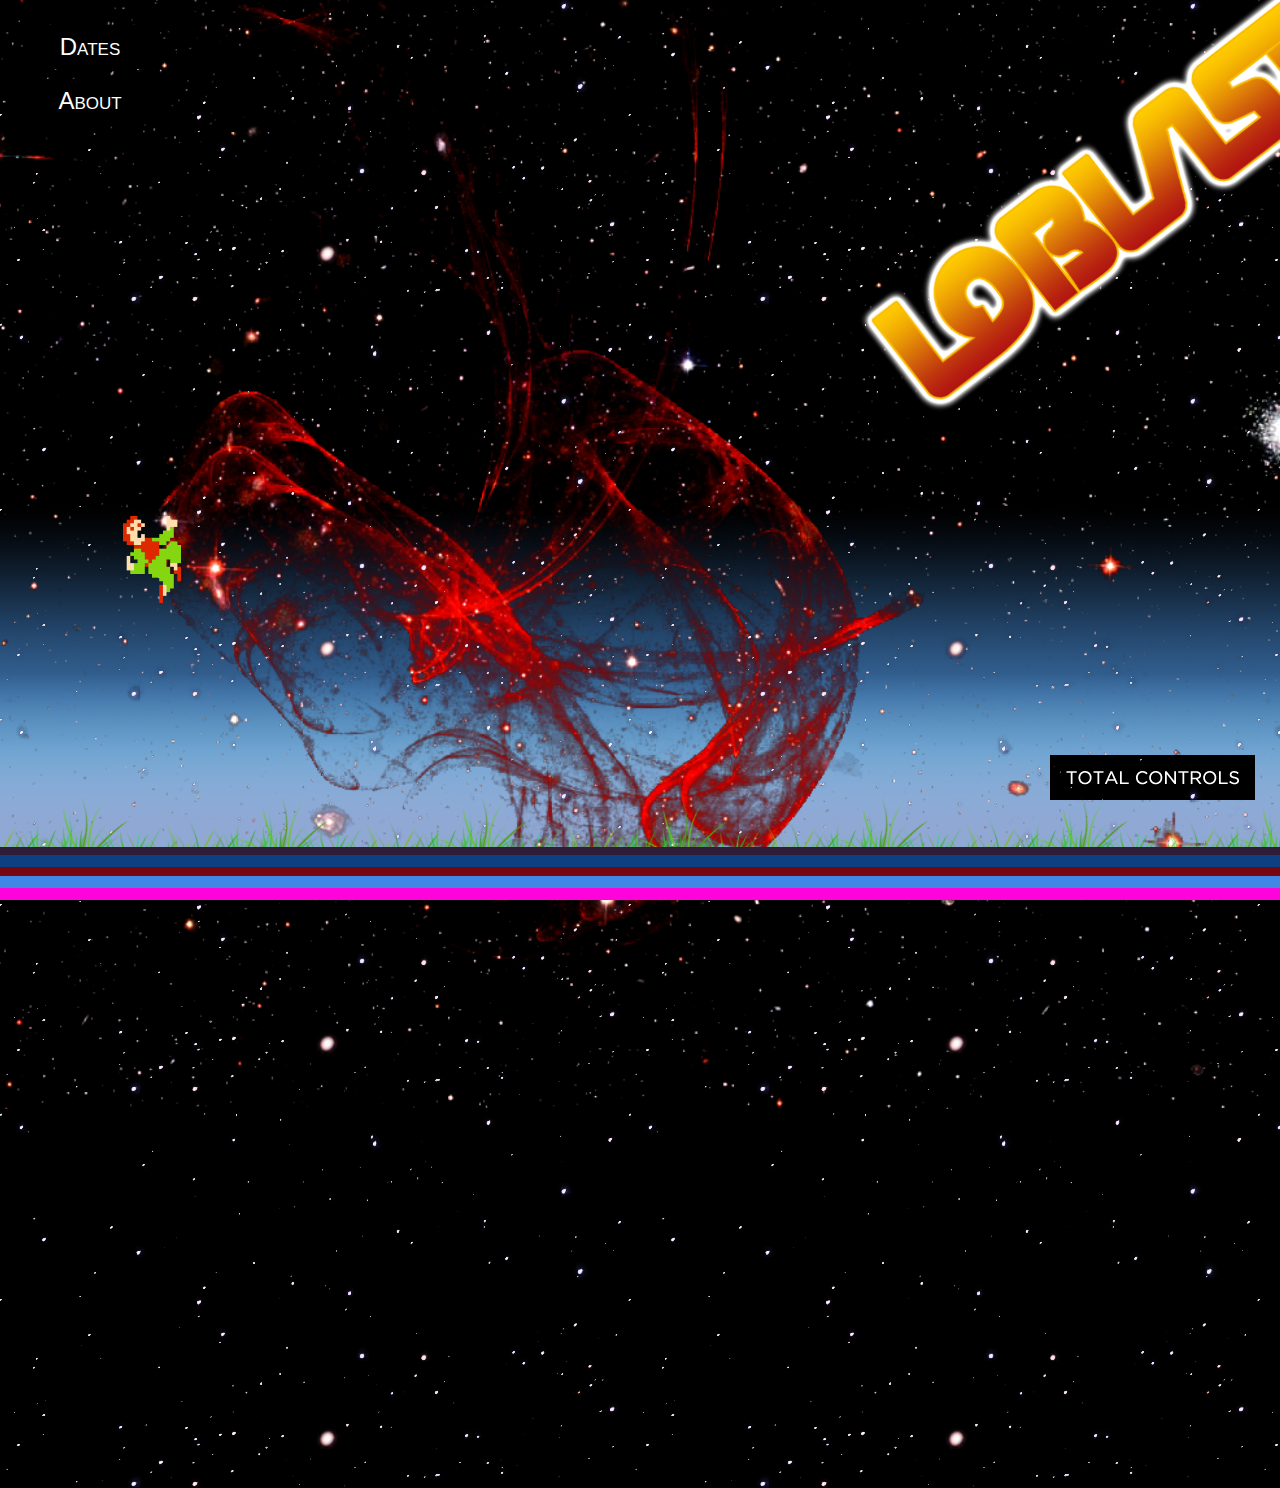
==== index_2010.html @ c5c4bc96 "backed up 2010 version" ====
<!DOCTYPE HTML PUBLIC "-//W3C//DTD HTML 4.01 Transitional//EN" "http://www.w3.org/TR/html4/loose.dtd">
<html>
<head>
<meta http-equiv="Content-Type" content="text/html; charset=iso-8859-1" />
<title>LOBLAST</title>
<link rel="stylesheet" type="text/css" href="style/reset.css" />
<link rel="stylesheet" type="text/css" href="style/clearfix.css" />
<link rel="stylesheet" type="text/css" href="style/loblast.css" />
<script type="text/javascript" src="style/jquery-1.4.2.min.js"></script>
<script type="text/javascript" src="style/jquery.easing.1.3.js"></script>
<script type="text/javascript" src="style/app_2010.js"></script>

  <meta http-equiv="Content-Type" content="text/html; charset=UTF-8" />
  <meta name="viewport" content="user-scalable=no, width=device-width, initial-scale=1.0" />

</head>

<body>
  <div id="ttlCntrls">
    <div id="headBox">
      <img src="style/totalControls.png"/>
    </div>
  </div>
  <div id="fakeCntrls">
  </div>
  <ul id="hiddenCntrls">
    <li rel="dates">Dates</li>
    <li rel="about">About</li>
  </ul>

  <div id="LOBLAST">
    <img src="style/loblast-logo1-600.png"/>
  </div>

  <img id="dworgle" src="style/dworgle.gif"/>
  <img id="dwargle" src="style/dwargle.gif"/>

  <img id="heartNebula" src="style/heartNebula.png"/>
  <div id="starsNear"></div>

  <div id="BUTT">
    <div id="skyline"></div>
    <div id="grass"></div>
    <div id="f0" class="barr"></div>
    <div id="f1" class="barr"></div>
    <div id="f2" class="barr"></div>
    <div id="f3" class="barr"></div>
    <div id="f4" class="barr"></div>
  </div>
</body>
</html>
---- style/clearfix.css ----
/* `Clear Floated Elements
----------------------------------------------------------------------------------------------------*/

/* http://sonspring.com/journal/clearing-floats */

html body div.clear,
html body span.clear {
	background: none;
	border: 0;
	clear: both;
	display: block;
	float: none;
	font-size: 0;
	margin: 0;
	padding: 0;
	overflow: hidden;
	visibility: hidden;
	width: 0;
	height: 0;
}

/* http://www.positioniseverything.net/easyclearing.html */

.clearfix:after {
	clear: both;
	content: '.';
	display: block;
	visibility: hidden;
	height: 0;
}

.clearfix {
	display: inline-block;
}

* html .clearfix {
	height: 1%;
}

.clearfix {
	display: block;
}
---- style/loblast.css ----
html, body	{
	height: 100%;
	overflow:hidden;
	background:black;
	margin:0;
	padding:0;
	font-family:Tahoma,Geneva,Verdana,sans-serif;
	color:white;
}
body[orient="portrait"]	{
	width:320px;
	}
body[orient="landscape"]	{
	width:356px;
	}
#ttlCntrls	{
	position:absolute;
	z-index:11;
	bottom:100px;
	right:25px;
	background:black;
	}
	
#ttlCntrls:hover	{
	cursor:pointer;
	}
	
	
ul	{
	margin:0;
	padding:0;
	}
li	{
	display:none;
	font-size:24px;
	background:black;
	padding:10px 15px;
	font-variant:small-caps;
	margin:0;
	}
	
#hiddenCntrls	{
	position:absolute;
	z-index:1000;
	top:25px;
	left:25px;
	}
#hiddenCntrls li	{
	display:block;
	margin-bottom:10px;
	width:100px;
	text-align:center;
	}
#hiddenCntrls li:hover	{
	cursor:pointer;
	background:white;
	color:black;
	}
	
#pages	{
	position:relative;
	z-index:790;
	margin:20px auto;
	width:640px;
	overflow:auto;
	}
#pages > div	{
	display:none;
	background:black;
	padding:20px;
	}

#headBox	{
	padding:15px;
}

#fakeCntrls	{
	position:absolute;
	z-index:800;
	width:205px;
	height:45px;
	bottom:100px;
	right:25px;
	}

#LOBLAST	{
	position:absolute;
	z-index:450;
	}
	
	
#heartNebula	{
	position:absolute;
	z-index:10;
	width:130%;
	//height:185%;
	}
	
#starsNear	{
	position:absolute;
	z-index:12;
	background:url(starsNear.png);
	width:200%;
	height:200%;
	}
	
#dwargle, #dworgle	{
	position:absolute;
	z-index:6;
	top:-50px;
	left:-50px;
	width:32px;
	height:48px;
	}

#BUTT	{
	position:absolute;
	bottom:0;
	width:100%;
	}
	
#BUTT .barr	{
	position:relative;
	z-index:500;
	background:#333;
	}
	
#BUTT #skyline	{
	position:relative;
	z-index:5;
	height:360px;
	background:url(skyline.png);
	}
	
#BUTT #grass	{
	position:relative;
	z-index:50;
	height:50px;
	margin-top:-50px;
	width:100%;
	background:url(grass.png);
	}
	
#genres	{
	position:absolute;
	z-index:500;
	width:100%;
	top:0;
	margin:0;
	padding:0;
	}
#genres li	{
	text-align:right;
	}
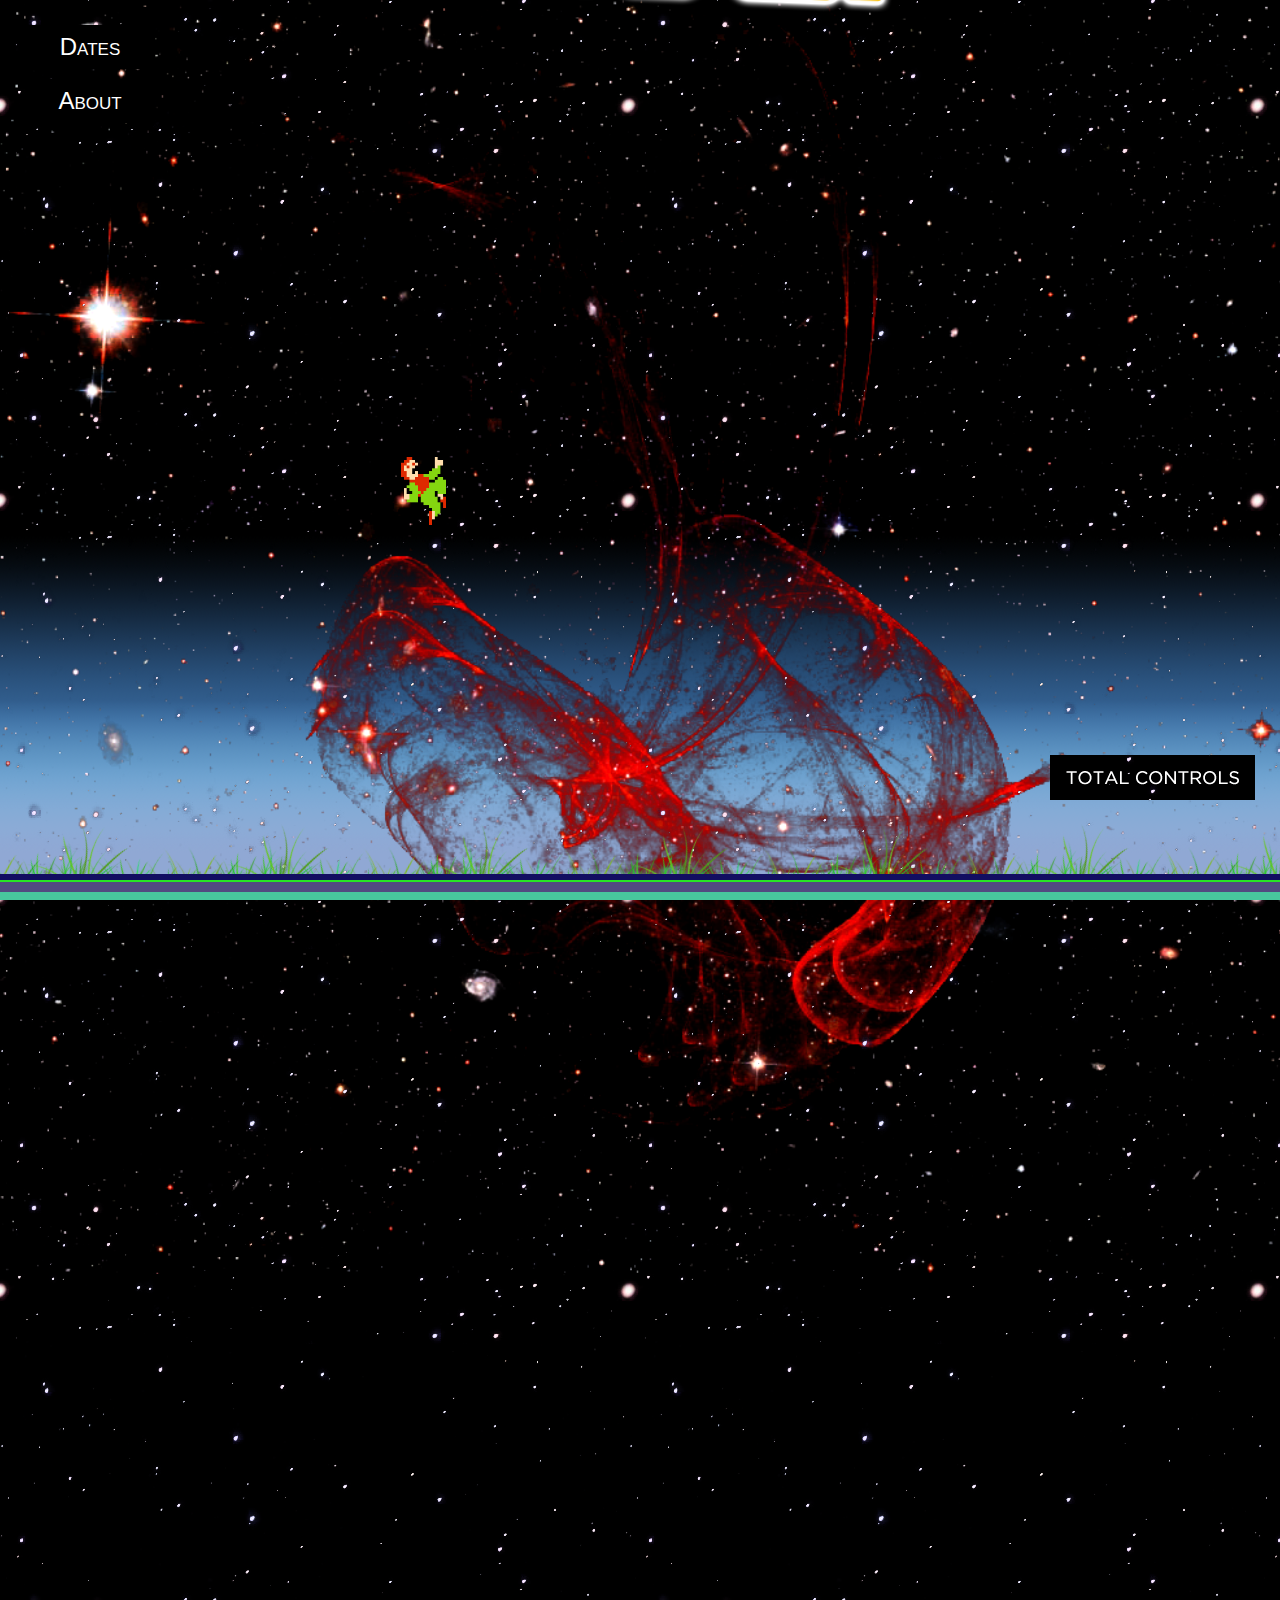
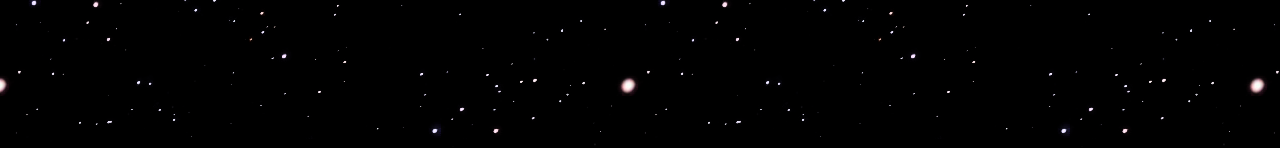
==== commit 9fb3fa4f: "oh yeah good update -- starglasses included!" ====
--- a/index_2010.html
+++ b/index_2010.html
@@ -5,7 +5,7 @@
 <title>LOBLAST</title>
 <link rel="stylesheet" type="text/css" href="style/reset.css" />
 <link rel="stylesheet" type="text/css" href="style/clearfix.css" />
-<link rel="stylesheet" type="text/css" href="style/loblast.css" />
+<link rel="stylesheet" type="text/css" href="style/loblast_2010.css" />
 <script type="text/javascript" src="style/jquery-1.4.2.min.js"></script>
 <script type="text/javascript" src="style/jquery.easing.1.3.js"></script>
 <script type="text/javascript" src="style/app_2010.js"></script>
--- a/style/loblast_2010.css
+++ b/style/loblast_2010.css
@@ -0,0 +1,154 @@
+html, body	{
+	height: 100%;
+	overflow:hidden;
+	background:black;
+	margin:0;
+	padding:0;
+	font-family:Tahoma,Geneva,Verdana,sans-serif;
+	color:white;
+}
+body[orient="portrait"]	{
+	width:320px;
+	}
+body[orient="landscape"]	{
+	width:356px;
+	}
+#ttlCntrls	{
+	position:absolute;
+	z-index:11;
+	bottom:100px;
+	right:25px;
+	background:black;
+	}
+	
+#ttlCntrls:hover	{
+	cursor:pointer;
+	}
+	
+	
+ul	{
+	margin:0;
+	padding:0;
+	}
+li	{
+	display:none;
+	font-size:24px;
+	background:black;
+	padding:10px 15px;
+	font-variant:small-caps;
+	margin:0;
+	}
+	
+#hiddenCntrls	{
+	position:absolute;
+	z-index:1000;
+	top:25px;
+	left:25px;
+	}
+#hiddenCntrls li	{
+	display:block;
+	margin-bottom:10px;
+	width:100px;
+	text-align:center;
+	}
+#hiddenCntrls li:hover	{
+	cursor:pointer;
+	background:white;
+	color:black;
+	}
+	
+#pages	{
+	position:relative;
+	z-index:790;
+	margin:20px auto;
+	width:640px;
+	overflow:auto;
+	}
+#pages > div	{
+	display:none;
+	background:black;
+	padding:20px;
+	}
+
+#headBox	{
+	padding:15px;
+}
+
+#fakeCntrls	{
+	position:absolute;
+	z-index:800;
+	width:205px;
+	height:45px;
+	bottom:100px;
+	right:25px;
+	}
+
+#LOBLAST	{
+	position:absolute;
+	z-index:450;
+	}
+	
+	
+#heartNebula	{
+	position:absolute;
+	z-index:10;
+	width:130%;
+	//height:185%;
+	}
+	
+#starsNear	{
+	position:absolute;
+	z-index:12;
+	background:url(starsNear.png);
+	width:200%;
+	height:200%;
+	}
+	
+#dwargle, #dworgle	{
+	position:absolute;
+	z-index:6;
+	top:-50px;
+	left:-50px;
+	width:32px;
+	height:48px;
+	}
+
+#BUTT	{
+	position:absolute;
+	bottom:0;
+	width:100%;
+	}
+	
+#BUTT .barr	{
+	position:relative;
+	z-index:500;
+	background:#333;
+	}
+	
+#BUTT #skyline	{
+	position:relative;
+	z-index:5;
+	height:360px;
+	background:url(skyline.png);
+	}
+	
+#BUTT #grass	{
+	position:relative;
+	z-index:50;
+	height:50px;
+	margin-top:-50px;
+	width:100%;
+	background:url(grass.png);
+	}
+	
+#genres	{
+	position:absolute;
+	z-index:500;
+	width:100%;
+	top:0;
+	margin:0;
+	padding:0;
+	}
+#genres li	{
+	text-align:right;
+	}